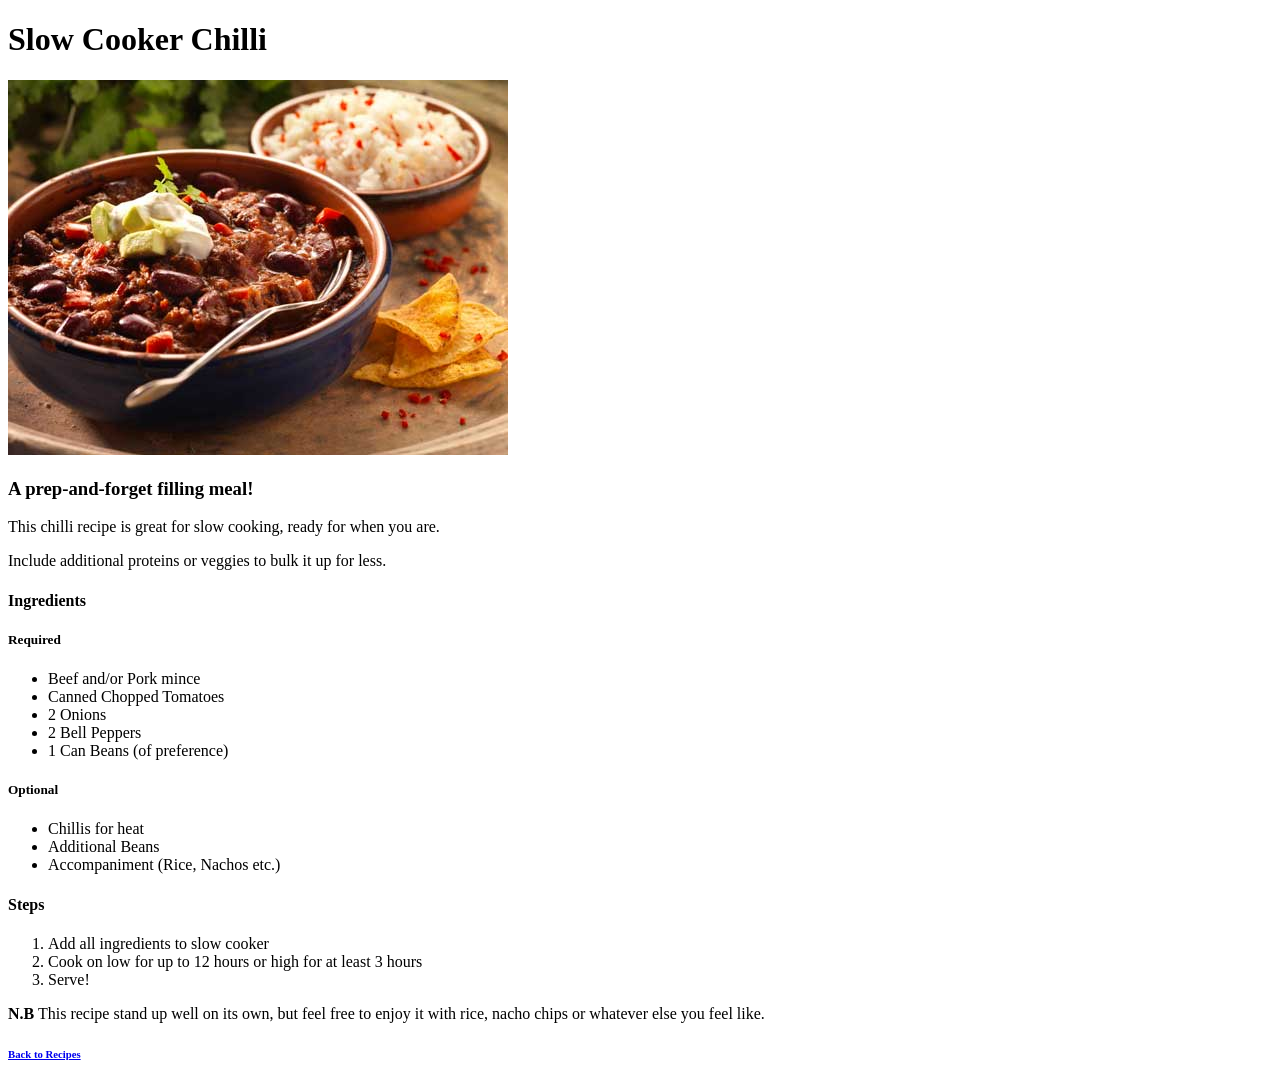
==== recipes/chilli.html @ 85226442 "Create intial directory and basic html pages This is the first commit for this project. Created inde" ====
<!DOCTYPE html>
<html lang="en">
<head>
    <meta charset="UTF-8">
    <meta name="viewport" content="width=device-width, initial-scale=1.0">
    <title>Chilli</title>
</head>
<body>
    <h1>Slow Cooker Chilli</h1>
      <img src="../images/Chilli.jpg"
            width="500"
            alt="A bowl of chilli con carne"/>
<!-- NEXT STEP CREATE DESCRIPTIVE HEADING AND PARAGRAPH PLUS INGREDIENTS AND STEPS -->
    <h3>A prep-and-forget filling meal!</h3>
        <p>This chilli recipe is great for slow cooking, ready for when you are.</p>
        <p>Include additional proteins or veggies to bulk it up for less.</p>

    <h4>Ingredients</h4>
        <h5>Required</h5>
        <ul>
            <li>Beef and/or Pork mince</li>
            <li>Canned Chopped Tomatoes</li>
            <li>2 Onions</li>
            <li>2 Bell Peppers</li>
            <li>1 Can Beans (of preference)</li>
            </ul>
        <h5>Optional</h5>
        <ul>
            <li>Chillis for heat</li>
            <li>Additional Beans</li>
            <li>Accompaniment (Rice, Nachos etc.)</li>
        </ul>
        
    <h4>Steps</h4>
        <ol>
            <li>Add all ingredients to slow cooker</li>
            <li>Cook on low for up to 12 hours or high for at least 3 hours</li>
            <li>Serve!</li>
        </ol>
        <p><strong>N.B</strong> This recipe stand up well on its own, but feel free to enjoy it with rice, nacho chips or whatever else you feel like.</p>



<a href="../index.html"><h6>Back to Recipes</h6></a>

</body>
</html>
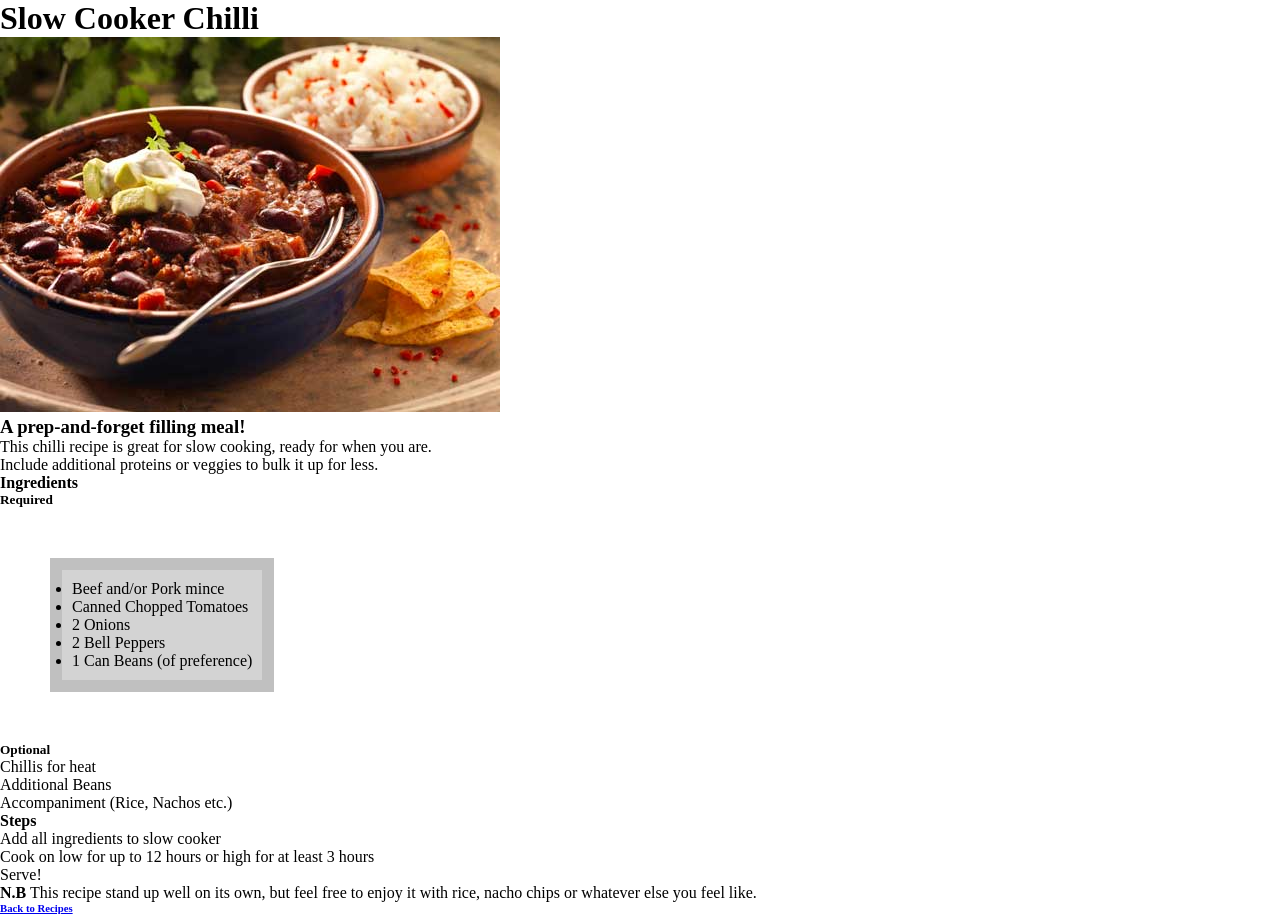
==== commit a5b0dbd2: "Add <div> elements and <style> tags Added for CSS styling" ====
--- a/recipes/chilli.html
+++ b/recipes/chilli.html
@@ -4,20 +4,21 @@
     <meta charset="UTF-8">
     <meta name="viewport" content="width=device-width, initial-scale=1.0">
     <title>Chilli</title>
+    <link rel="stylesheet" href="../style.css"/>
 </head>
 <body>
-    <h1>Slow Cooker Chilli</h1>
+<div class="wallpaper">
+    <h1 class="title_main">Slow Cooker Chilli</h1>
       <img src="../images/Chilli.jpg"
             width="500"
             alt="A bowl of chilli con carne"/>
-<!-- NEXT STEP CREATE DESCRIPTIVE HEADING AND PARAGRAPH PLUS INGREDIENTS AND STEPS -->
-    <h3>A prep-and-forget filling meal!</h3>
+    <h3 class="subheading">A prep-and-forget filling meal!</h3>
         <p>This chilli recipe is great for slow cooking, ready for when you are.</p>
         <p>Include additional proteins or veggies to bulk it up for less.</p>
 
     <h4>Ingredients</h4>
-        <h5>Required</h5>
-        <ul>
+        <h5 class="required">Required</h5>
+        <ul class="bullets">
             <li>Beef and/or Pork mince</li>
             <li>Canned Chopped Tomatoes</li>
             <li>2 Onions</li>
--- a/style.css
+++ b/style.css
@@ -0,0 +1,15 @@
+* {
+    margin: 0px;
+    padding: 0px;
+    box-sizing: border-box;
+}
+
+.bullets {
+    margin: 50px;
+    padding: 10px;
+    border: 12px;
+    border-color: silver;
+    border-style: solid;
+    background-color: lightgrey;
+    width: fit-content;
+}
